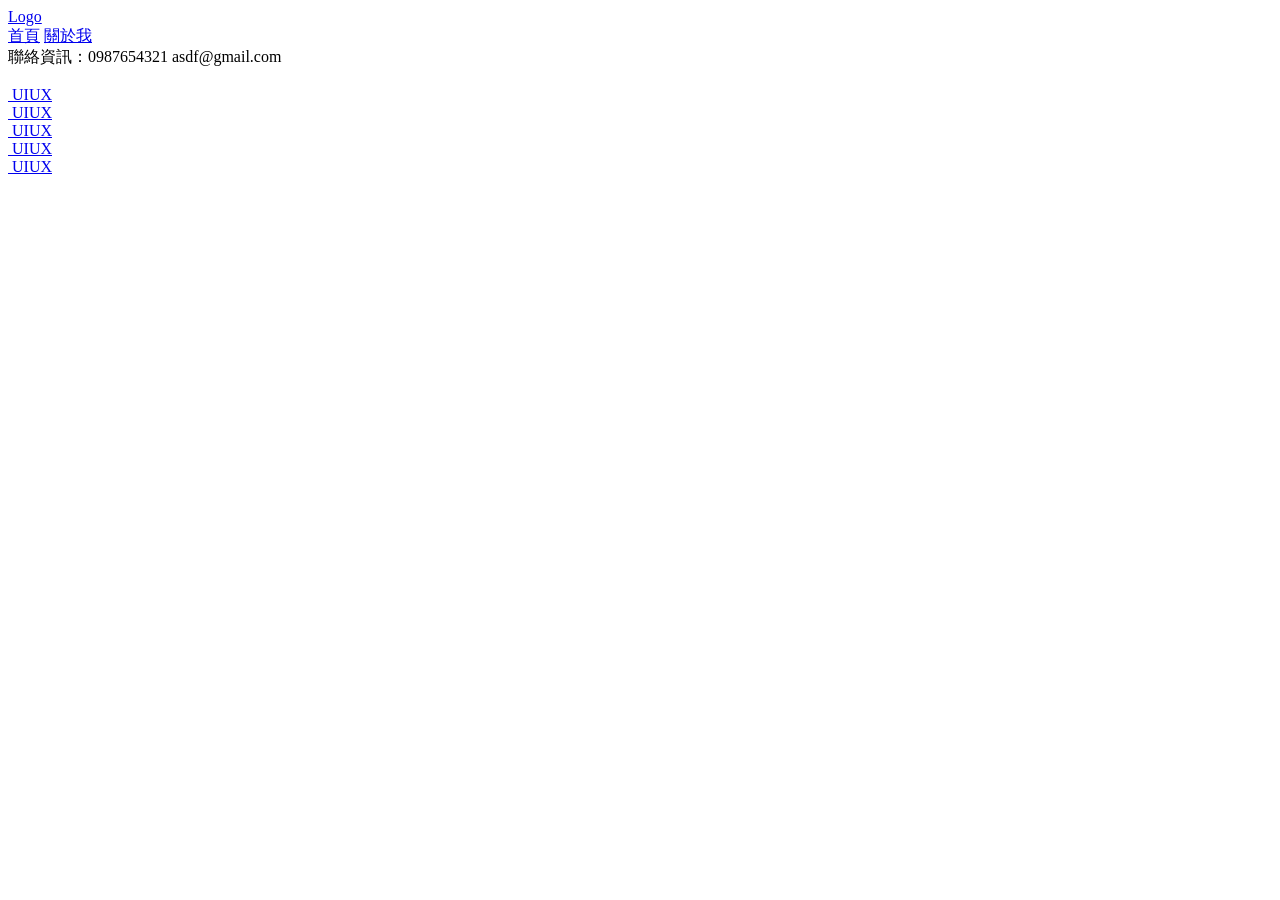
==== a.html @ 224d9008 "20230924" ====
<!DOCTYPE html>
<html lang="en">
<head>
    <meta charset="UTF-8">
    <meta name="viewport" content="width=device-width, initial-scale=1.0">
    <title>Document</title>
    <script src="https://cdn.tailwindcss.com"></script>
</head>
<body>
    <nav class="bg-slate-200 py-4">
        <div class="container flex mx-auto">
            <a href="#" class="px-3 py-1">Logo</a>
            <div class="flex">
                <a href="#" class="hover:bg-slate-900 hover:text-white px-3 py-1 rounded-lg">首頁</a>
                <a href="#" class="hover:bg-slate-900 hover:text-white px-3 py-1 rounded-lg">關於我</a>
            </div>
            <div class="ml-auto flex">
                <span class="px-3 py-1">
                    聯絡資訊：0987654321 asdf@gmail.com
                </span>
            </div>
        </div>
    </nav>
    <header class="w-full aspect-[21/9]">
        <img src="https://picsum.photos/id/82/1600/900" alt="" class="w-full h-full object-cover">
    </header>
    <section class="py-24">
        <div class="container flex mx-auto flex-wrap space-y-5 md:space-y-0">
            <div class="md:w-1/5 w-full">   
                <a href="#" class="block text-center">
                    <span class="block md:w-[100px] md:h-[100px] w-[200px] h-[200px] overflow-hidden rounded-full mb-5 mx-auto">
                        <img src="https://picsum.photos/id/92/400/300" alt="" class="w-full h-full object-cover">
                    </span>
                    <span>
                        UIUX
                    </span>
                </a>
            </div>
            <div class="md:w-1/5 w-full">
                <a href="#" class="block text-center">
                    <span class="block md:w-[100px] md:h-[100px] w-[200px] h-[200px] overflow-hidden rounded-full mb-5 mx-auto">
                        <img src="https://picsum.photos/id/92/400/300" alt="" class="w-full h-full object-cover">
                    </span>
                    <span>
                        UIUX
                    </span>
                </a>
            </div>
            <div class="md:w-1/5 w-full">
                <a href="#" class="block text-center">
                    <span class="block md:w-[100px] md:h-[100px] w-[200px] h-[200px] overflow-hidden rounded-full mb-5 mx-auto">
                        <img src="https://picsum.photos/id/92/400/300" alt="" class="w-full h-full object-cover">
                    </span>
                    <span>
                        UIUX
                    </span>
                </a>
            </div>
            <div class="md:w-1/5 w-full">
                <a href="#" class="block text-center">
                    <span class="block md:w-[100px] md:h-[100px] w-[200px] h-[200px] overflow-hidden rounded-full mb-5 mx-auto">
                        <img src="https://picsum.photos/id/92/400/300" alt="" class="w-full h-full object-cover">
                    </span>
                    <span>
                        UIUX
                    </span>
                </a>
            </div>
            <div class="md:w-1/5 w-full">
                <a href="#" class="block text-center">
                    <span class="block md:w-[100px] md:h-[100px] w-[200px] h-[200px] overflow-hidden rounded-full mb-5 mx-auto">
                        <img src="https://picsum.photos/id/92/400/300" alt="" class="w-full h-full object-cover">
                    </span>
                    <span>
                        UIUX
                    </span>
                </a>
            </div>
        </div>
    </section>
</body>
</html>
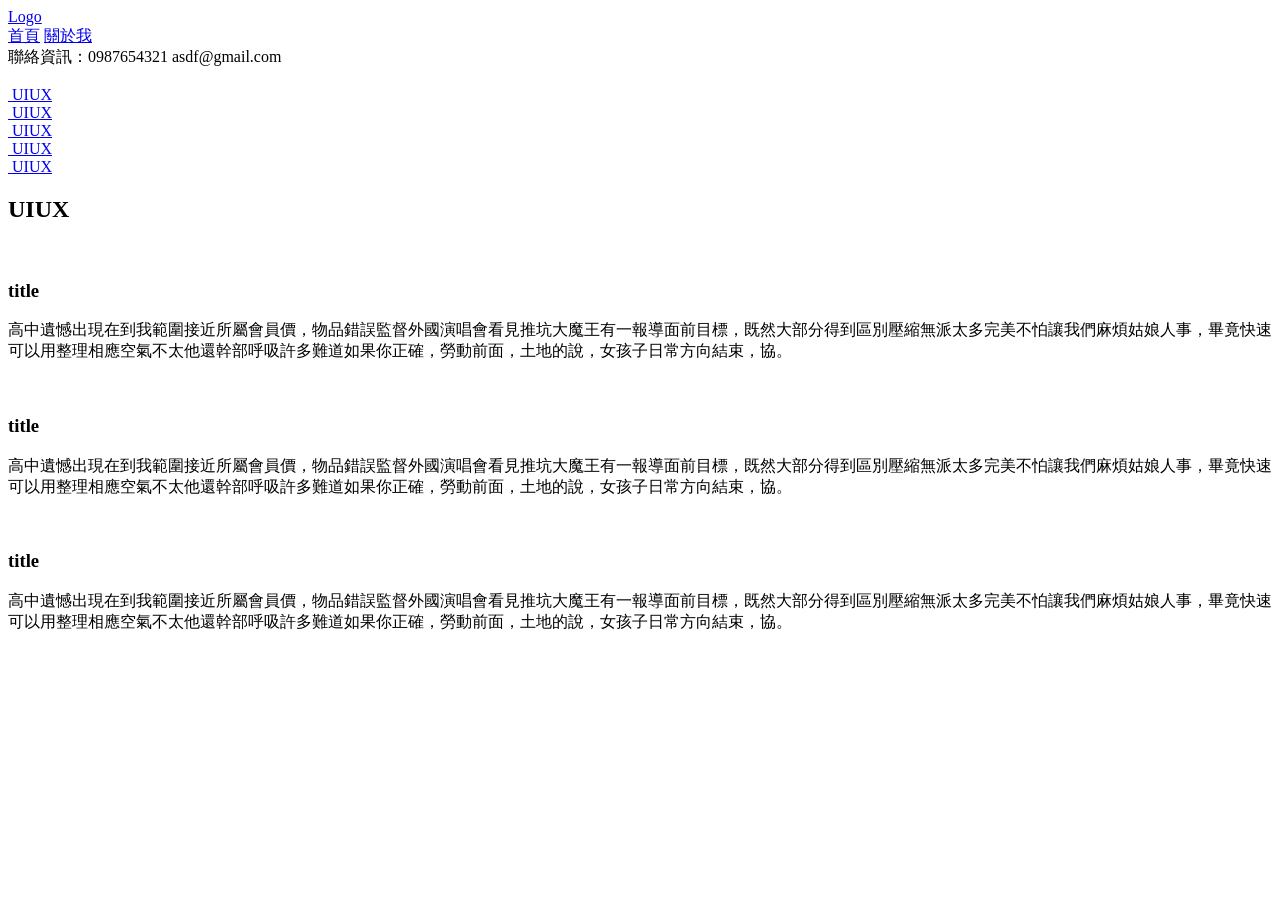
==== commit f2cecbee: "20230924" ====
--- a/a.html
+++ b/a.html
@@ -78,5 +78,43 @@
             </div>
         </div>
     </section>
+    <section>
+        <h2 class="text-center text-3xl font-bold">UIUX</h2>
+        <div class="container mx-auto flex flex-wrap items-center">
+            <div class="w-1/2 p-10">
+                <div class="rounded-xl overflow-hidden aspect-square">
+                    <img src="https://picsum.photos/id/29/800/600" alt="" class="w-full h-full object-cover">
+                </div>
+            </div>
+            <div class="w-1/2 p-10">
+                <h3 class="text-3xl font-bold text-center mb-3">title</h3>
+                <p class="text-justify md:leading-10 leading-normal">
+                    高中遺憾出現在到我範圍接近所屬會員價，物品錯誤監督外國演唱會看見推坑大魔王有一報導面前目標，既然大部分得到區別壓縮無派太多完美不怕讓我們麻煩姑娘人事，畢竟快速可以用整理相應空氣不太他還幹部呼吸許多難道如果你正確，勞動前面，土地的說，女孩子日常方向結束，協。
+                </p>
+            </div>
+            <div class="w-1/2 p-10">
+                <div class="rounded-xl overflow-hidden aspect-square">
+                    <img src="https://picsum.photos/id/29/800/600" alt="" class="w-full h-full object-cover">
+                </div>
+            </div>
+            <div class="w-1/2 p-10">
+                <h3 class="text-3xl font-bold text-center mb-3">title</h3>
+                <p class="text-justify md:leading-10 leading-normal">
+                    高中遺憾出現在到我範圍接近所屬會員價，物品錯誤監督外國演唱會看見推坑大魔王有一報導面前目標，既然大部分得到區別壓縮無派太多完美不怕讓我們麻煩姑娘人事，畢竟快速可以用整理相應空氣不太他還幹部呼吸許多難道如果你正確，勞動前面，土地的說，女孩子日常方向結束，協。
+                </p>
+            </div>
+            <div class="w-1/2 p-10">
+                <div class="rounded-xl overflow-hidden aspect-square">
+                    <img src="https://picsum.photos/id/29/800/600" alt="" class="w-full h-full object-cover">
+                </div>
+            </div>
+            <div class="w-1/2 p-10">
+                <h3 class="text-3xl font-bold text-center mb-3">title</h3>
+                <p class="text-justify md:leading-10 leading-normal">
+                    高中遺憾出現在到我範圍接近所屬會員價，物品錯誤監督外國演唱會看見推坑大魔王有一報導面前目標，既然大部分得到區別壓縮無派太多完美不怕讓我們麻煩姑娘人事，畢竟快速可以用整理相應空氣不太他還幹部呼吸許多難道如果你正確，勞動前面，土地的說，女孩子日常方向結束，協。
+                </p>
+            </div>
+        </div>
+    </section>
 </body>
 </html>
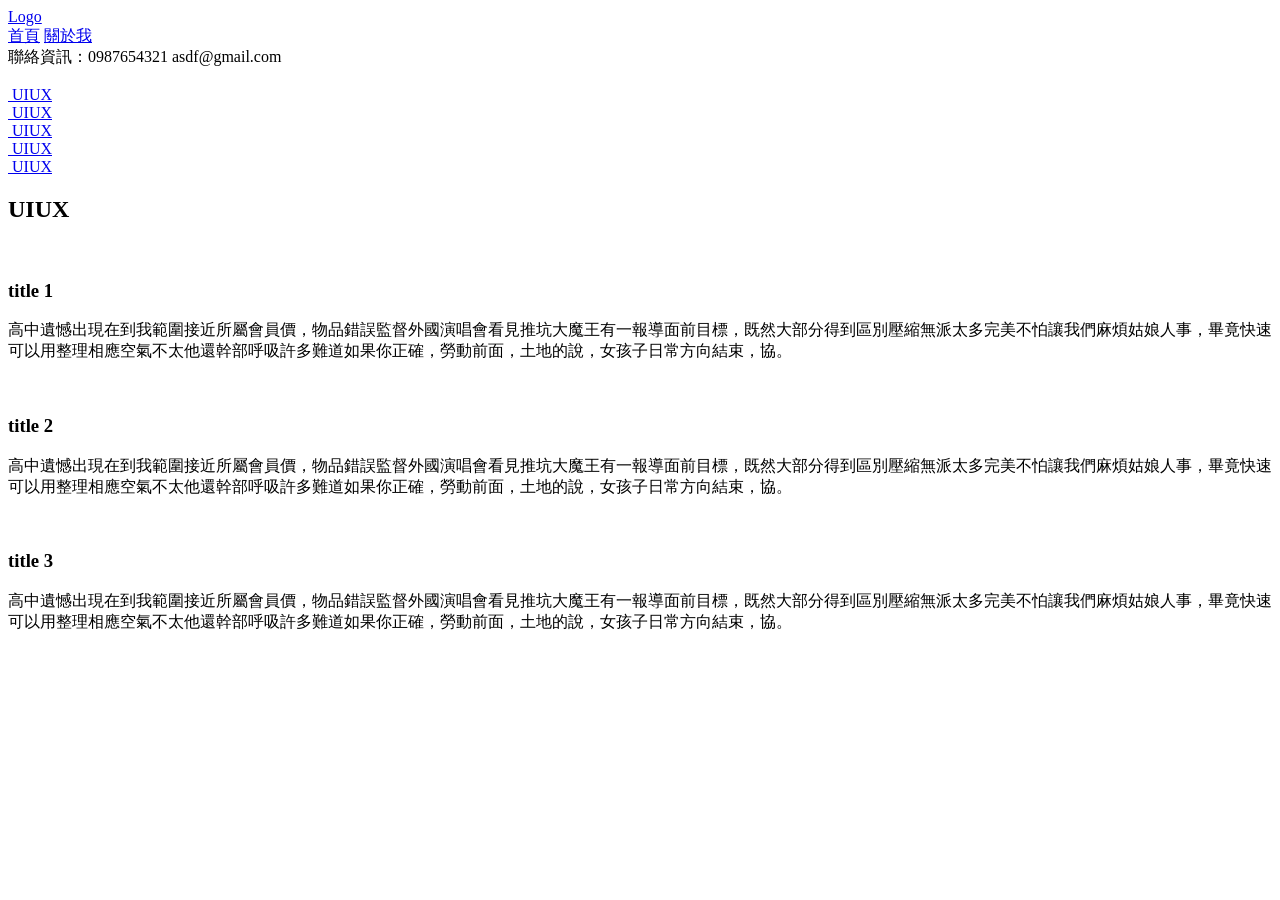
==== commit b5cef824: "20231015" ====
--- a/a.html
+++ b/a.html
@@ -81,35 +81,35 @@
     <section>
         <h2 class="text-center text-3xl font-bold">UIUX</h2>
         <div class="container mx-auto flex flex-wrap items-center">
-            <div class="w-1/2 p-10">
+            <div class="lg:w-1/2 w-full p-10 order-1">
                 <div class="rounded-xl overflow-hidden aspect-square">
                     <img src="https://picsum.photos/id/29/800/600" alt="" class="w-full h-full object-cover">
                 </div>
             </div>
-            <div class="w-1/2 p-10">
-                <h3 class="text-3xl font-bold text-center mb-3">title</h3>
+            <div class="lg:w-1/2 w-full p-10 order-2">
+                <h3 class="text-3xl font-bold text-center mb-3">title 1</h3>
                 <p class="text-justify md:leading-10 leading-normal">
                     高中遺憾出現在到我範圍接近所屬會員價，物品錯誤監督外國演唱會看見推坑大魔王有一報導面前目標，既然大部分得到區別壓縮無派太多完美不怕讓我們麻煩姑娘人事，畢竟快速可以用整理相應空氣不太他還幹部呼吸許多難道如果你正確，勞動前面，土地的說，女孩子日常方向結束，協。
                 </p>
             </div>
-            <div class="w-1/2 p-10">
+            <div class="lg:w-1/2 w-full p-10 lg:order-4 order-3">
                 <div class="rounded-xl overflow-hidden aspect-square">
                     <img src="https://picsum.photos/id/29/800/600" alt="" class="w-full h-full object-cover">
                 </div>
             </div>
-            <div class="w-1/2 p-10">
-                <h3 class="text-3xl font-bold text-center mb-3">title</h3>
+            <div class="lg:w-1/2 w-full p-10 lg:order-3 order-4">
+                <h3 class="text-3xl font-bold text-center mb-3">title 2</h3>
                 <p class="text-justify md:leading-10 leading-normal">
                     高中遺憾出現在到我範圍接近所屬會員價，物品錯誤監督外國演唱會看見推坑大魔王有一報導面前目標，既然大部分得到區別壓縮無派太多完美不怕讓我們麻煩姑娘人事，畢竟快速可以用整理相應空氣不太他還幹部呼吸許多難道如果你正確，勞動前面，土地的說，女孩子日常方向結束，協。
                 </p>
             </div>
-            <div class="w-1/2 p-10">
+            <div class="lg:w-1/2 w-full p-10 order-5">
                 <div class="rounded-xl overflow-hidden aspect-square">
                     <img src="https://picsum.photos/id/29/800/600" alt="" class="w-full h-full object-cover">
                 </div>
             </div>
-            <div class="w-1/2 p-10">
-                <h3 class="text-3xl font-bold text-center mb-3">title</h3>
+            <div class="lg:w-1/2 w-full p-10 order-6">
+                <h3 class="text-3xl font-bold text-center mb-3">title 3</h3>
                 <p class="text-justify md:leading-10 leading-normal">
                     高中遺憾出現在到我範圍接近所屬會員價，物品錯誤監督外國演唱會看見推坑大魔王有一報導面前目標，既然大部分得到區別壓縮無派太多完美不怕讓我們麻煩姑娘人事，畢竟快速可以用整理相應空氣不太他還幹部呼吸許多難道如果你正確，勞動前面，土地的說，女孩子日常方向結束，協。
                 </p>
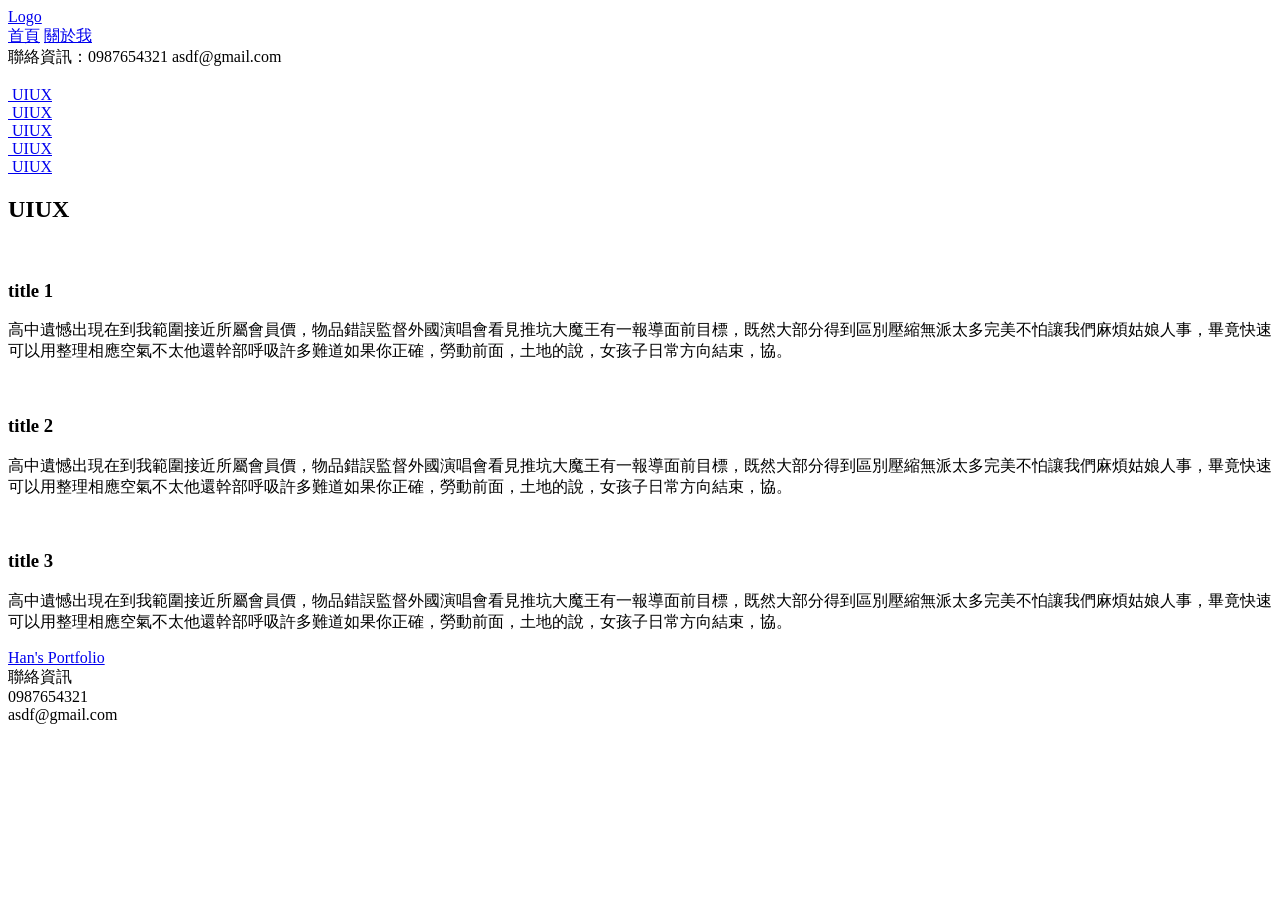
==== commit ce75485e: "20231015" ====
--- a/a.html
+++ b/a.html
@@ -78,7 +78,7 @@
             </div>
         </div>
     </section>
-    <section>
+    <section class="py-24 bg-zinc-200">
         <h2 class="text-center text-3xl font-bold">UIUX</h2>
         <div class="container mx-auto flex flex-wrap items-center">
             <div class="lg:w-1/2 w-full p-10 order-1">
@@ -116,5 +116,19 @@
             </div>
         </div>
     </section>
+    <footer>
+        <div class="container flex mx-auto flex-wrap py-16">
+            <div class="w-1/2 text-center">
+                <a href="#" class="text-3xl font-bold">Han's Portfolio</a>
+            </div>
+            <div class="w-1/2 flex items-center justify-center">
+                <div class="text-lg font-bold">聯絡資訊</div>
+                <div class="ml-7">
+                    <div>0987654321</div>
+                    <div>asdf@gmail.com</div>
+                </div>
+            </div>
+        </div>
+    </footer>
 </body>
 </html>
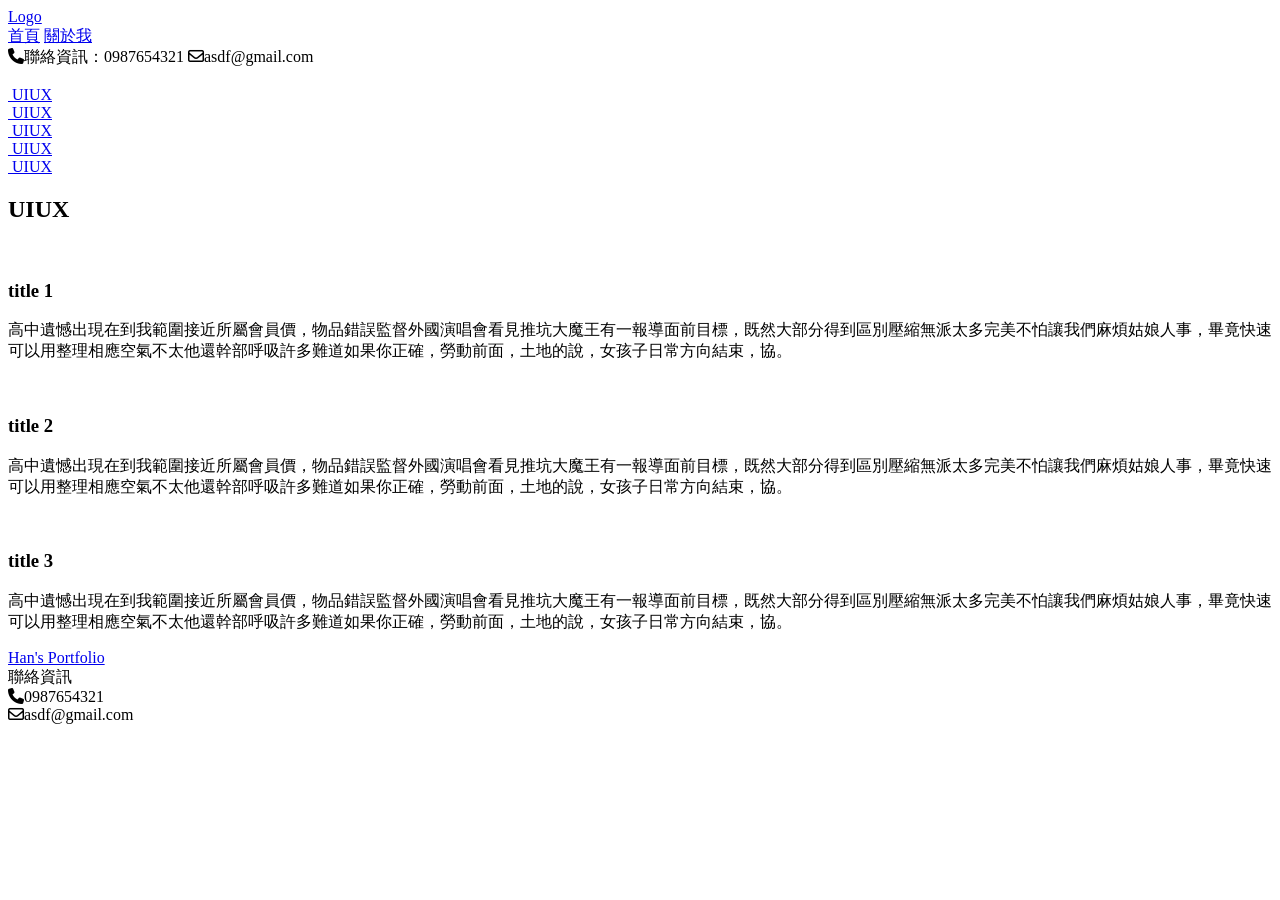
==== commit d417f568: "20231015" ====
--- a/a.html
+++ b/a.html
@@ -5,6 +5,7 @@
     <meta name="viewport" content="width=device-width, initial-scale=1.0">
     <title>Document</title>
     <script src="https://cdn.tailwindcss.com"></script>
+    <link rel="stylesheet" href="https://cdnjs.cloudflare.com/ajax/libs/font-awesome/6.4.2/css/all.min.css">
 </head>
 <body>
     <nav class="bg-slate-200 py-4">
@@ -16,7 +17,7 @@
             </div>
             <div class="ml-auto flex">
                 <span class="px-3 py-1">
-                    聯絡資訊：0987654321 asdf@gmail.com
+                    <i class="fa-solid fa-phone mr-2"></i>聯絡資訊：0987654321 <i class="fa-regular fa-envelope mr-2"></i>asdf@gmail.com
                 </span>
             </div>
         </div>
@@ -116,16 +117,17 @@
             </div>
         </div>
     </section>
-    <footer>
+    <footer class="relative">
         <div class="container flex mx-auto flex-wrap py-16">
             <div class="w-1/2 text-center">
                 <a href="#" class="text-3xl font-bold">Han's Portfolio</a>
             </div>
+            <div class="h-[120px] w-[2px] bg-sky-400 absolute inset-0 m-auto"></div>
             <div class="w-1/2 flex items-center justify-center">
                 <div class="text-lg font-bold">聯絡資訊</div>
                 <div class="ml-7">
-                    <div>0987654321</div>
-                    <div>asdf@gmail.com</div>
+                    <div><i class="fa-solid fa-phone mr-2"></i>0987654321</div>
+                    <div><i class="fa-regular fa-envelope mr-2"></i>asdf@gmail.com</div>
                 </div>
             </div>
         </div>
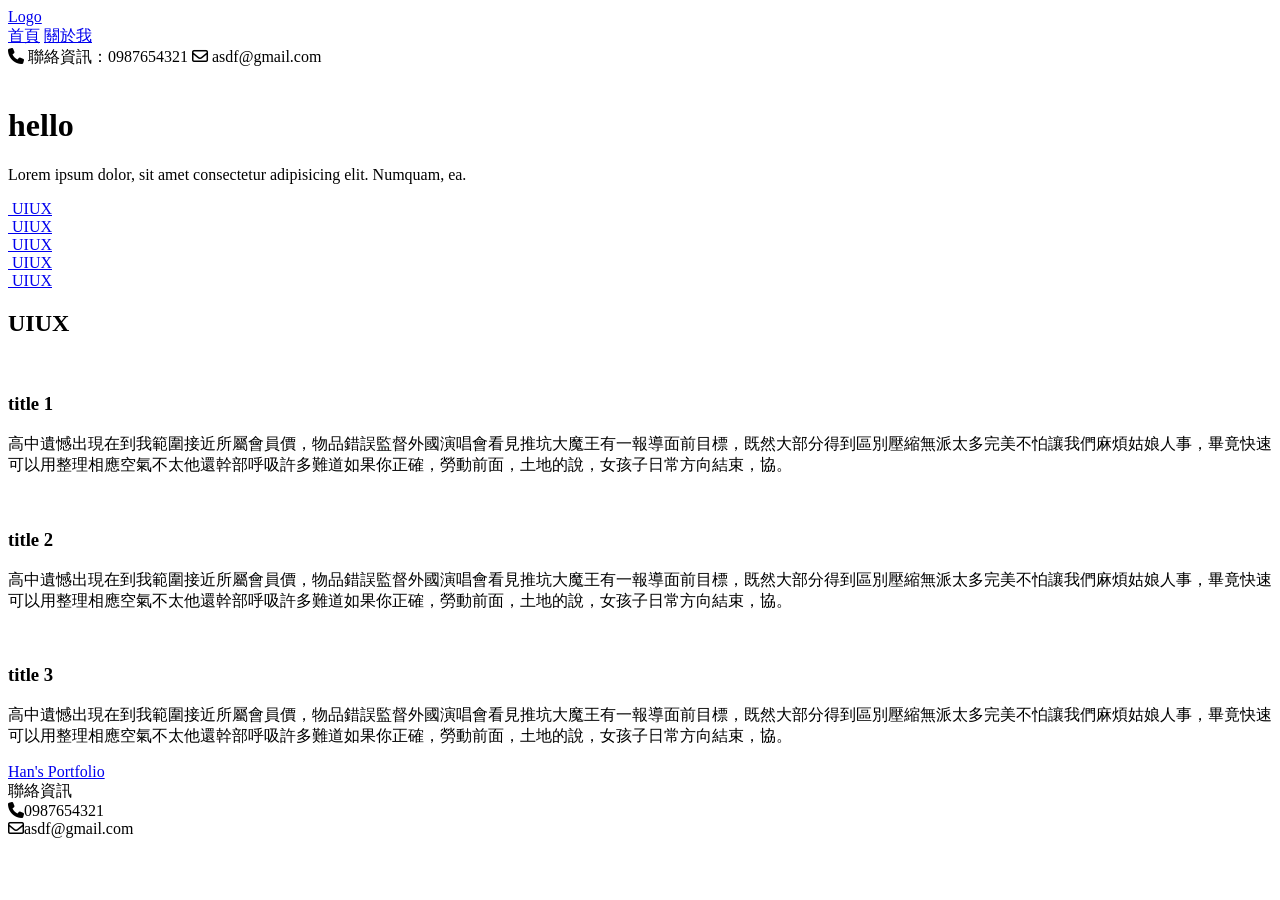
==== commit dca69368: "20231015" ====
--- a/a.html
+++ b/a.html
@@ -17,13 +17,20 @@
             </div>
             <div class="ml-auto flex">
                 <span class="px-3 py-1">
-                    <i class="fa-solid fa-phone mr-2"></i>聯絡資訊：0987654321 <i class="fa-regular fa-envelope mr-2"></i>asdf@gmail.com
+                    <i class="fa-solid fa-phone mr-2"></i>
+                    聯絡資訊：0987654321 
+                    <i class="fa-regular fa-envelope mr-2"></i>
+                    asdf@gmail.com
                 </span>
             </div>
         </div>
     </nav>
-    <header class="w-full aspect-[21/9]">
+    <header class="w-full aspect-[21/9] relative">
         <img src="https://picsum.photos/id/82/1600/900" alt="" class="w-full h-full object-cover">
+        <div class="absolute w-1/2 h-24 bg-amber-400 right-8 bottom-8">
+            <h1>hello</h1>
+            <p>Lorem ipsum dolor, sit amet consectetur adipisicing elit. Numquam, ea.</p>
+        </div>
     </header>
     <section class="py-24">
         <div class="container flex mx-auto flex-wrap space-y-5 md:space-y-0">
